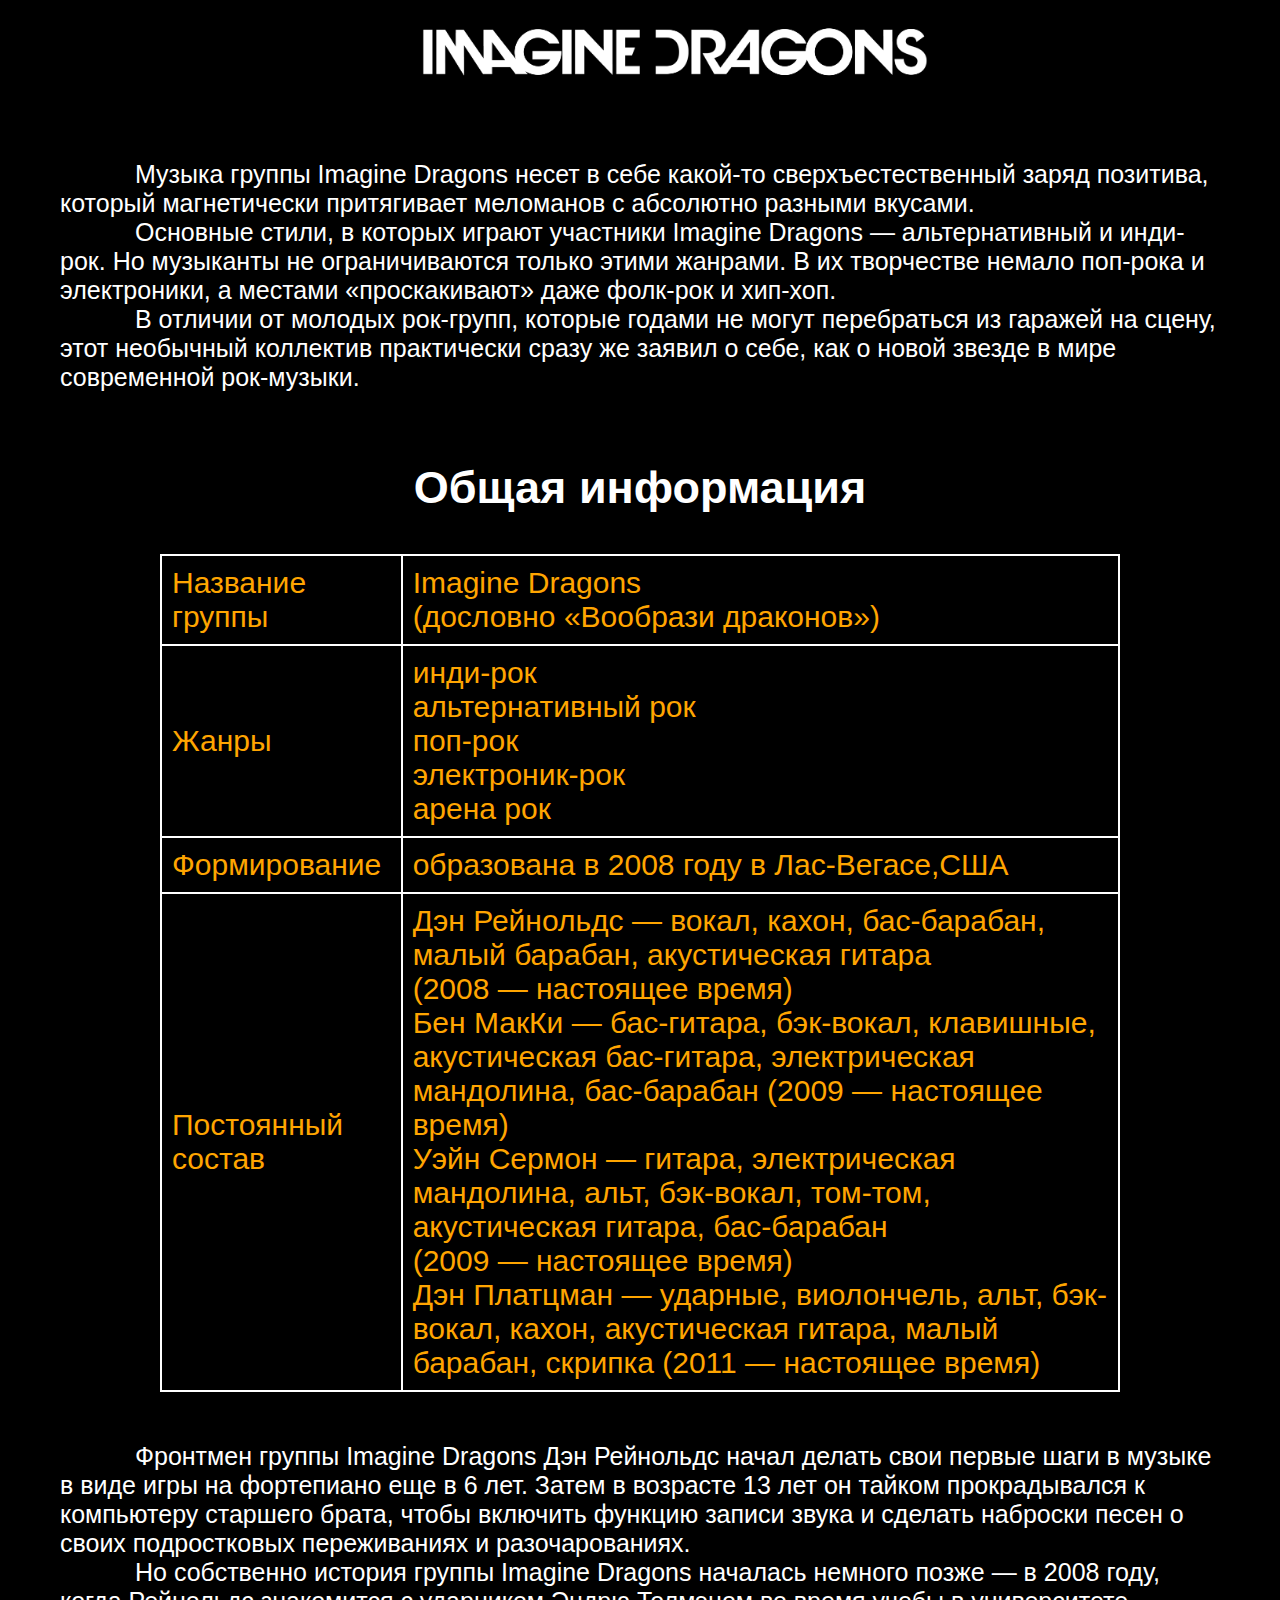
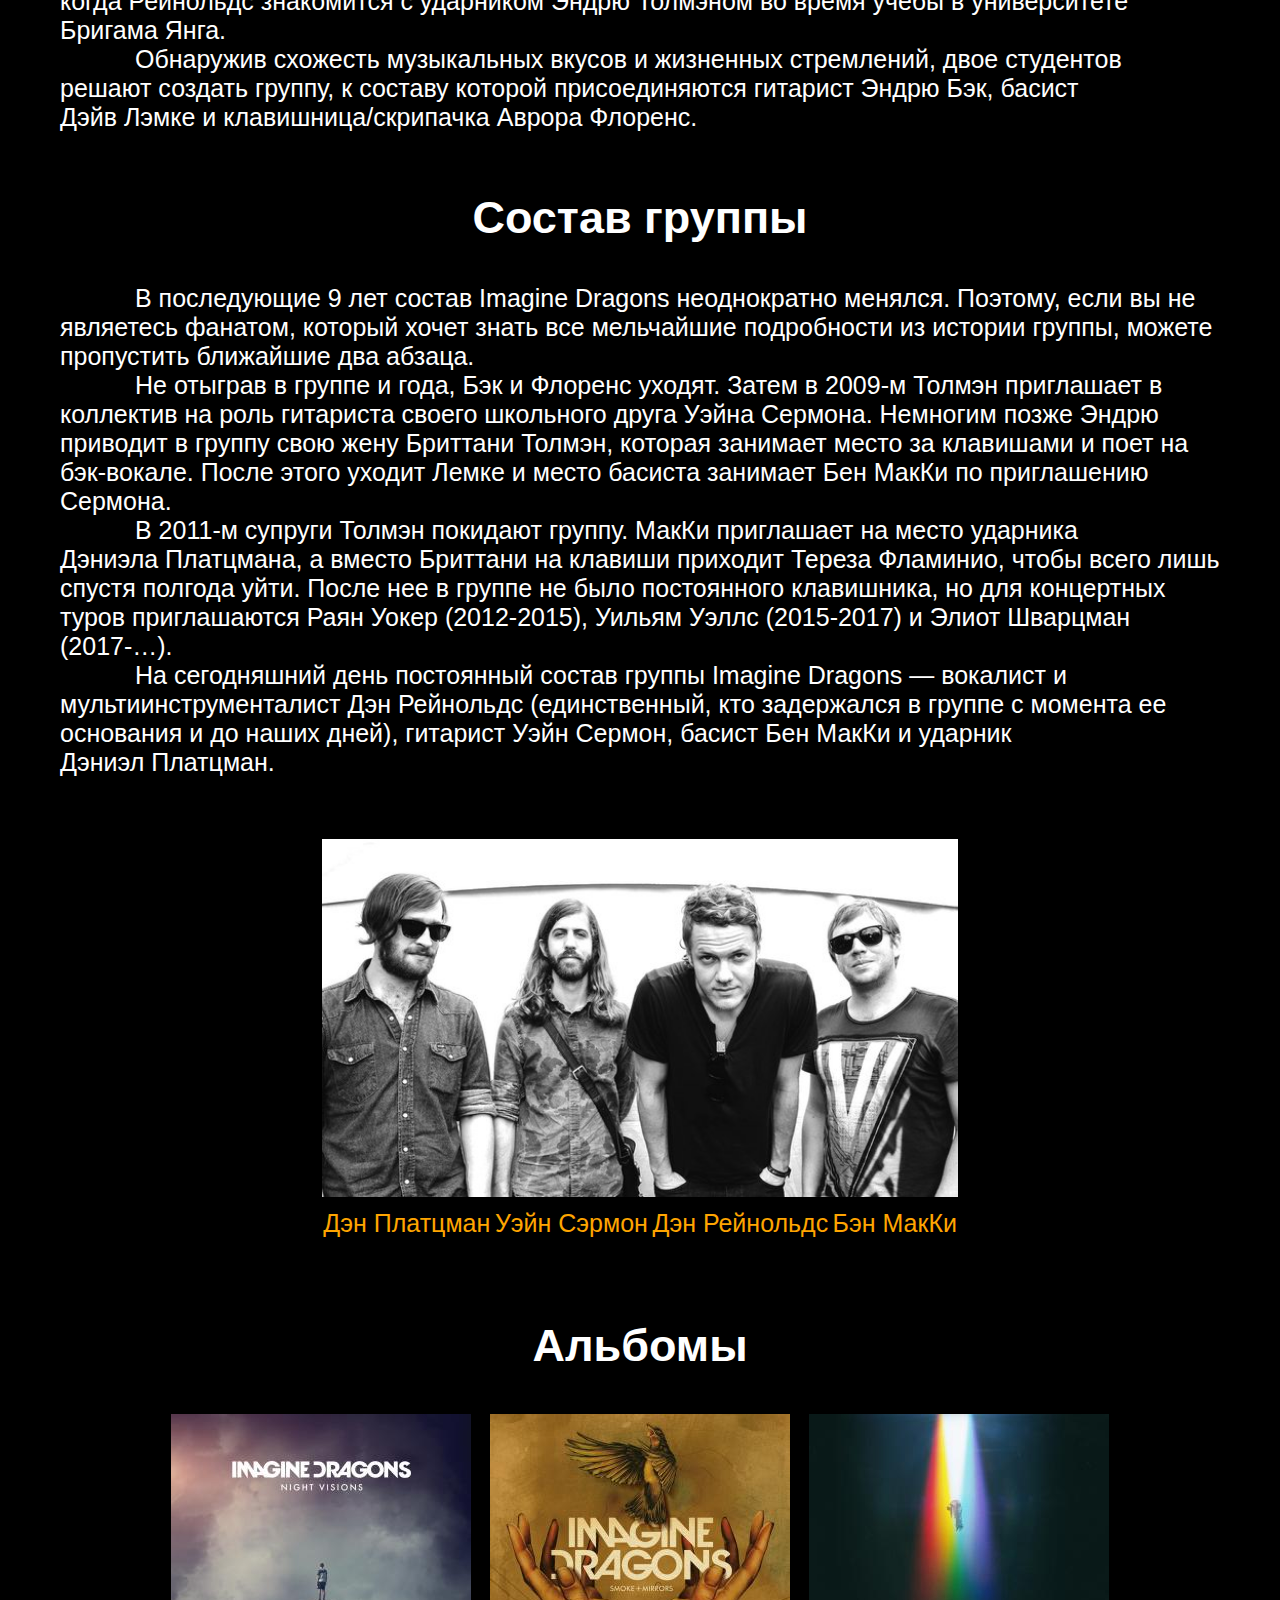
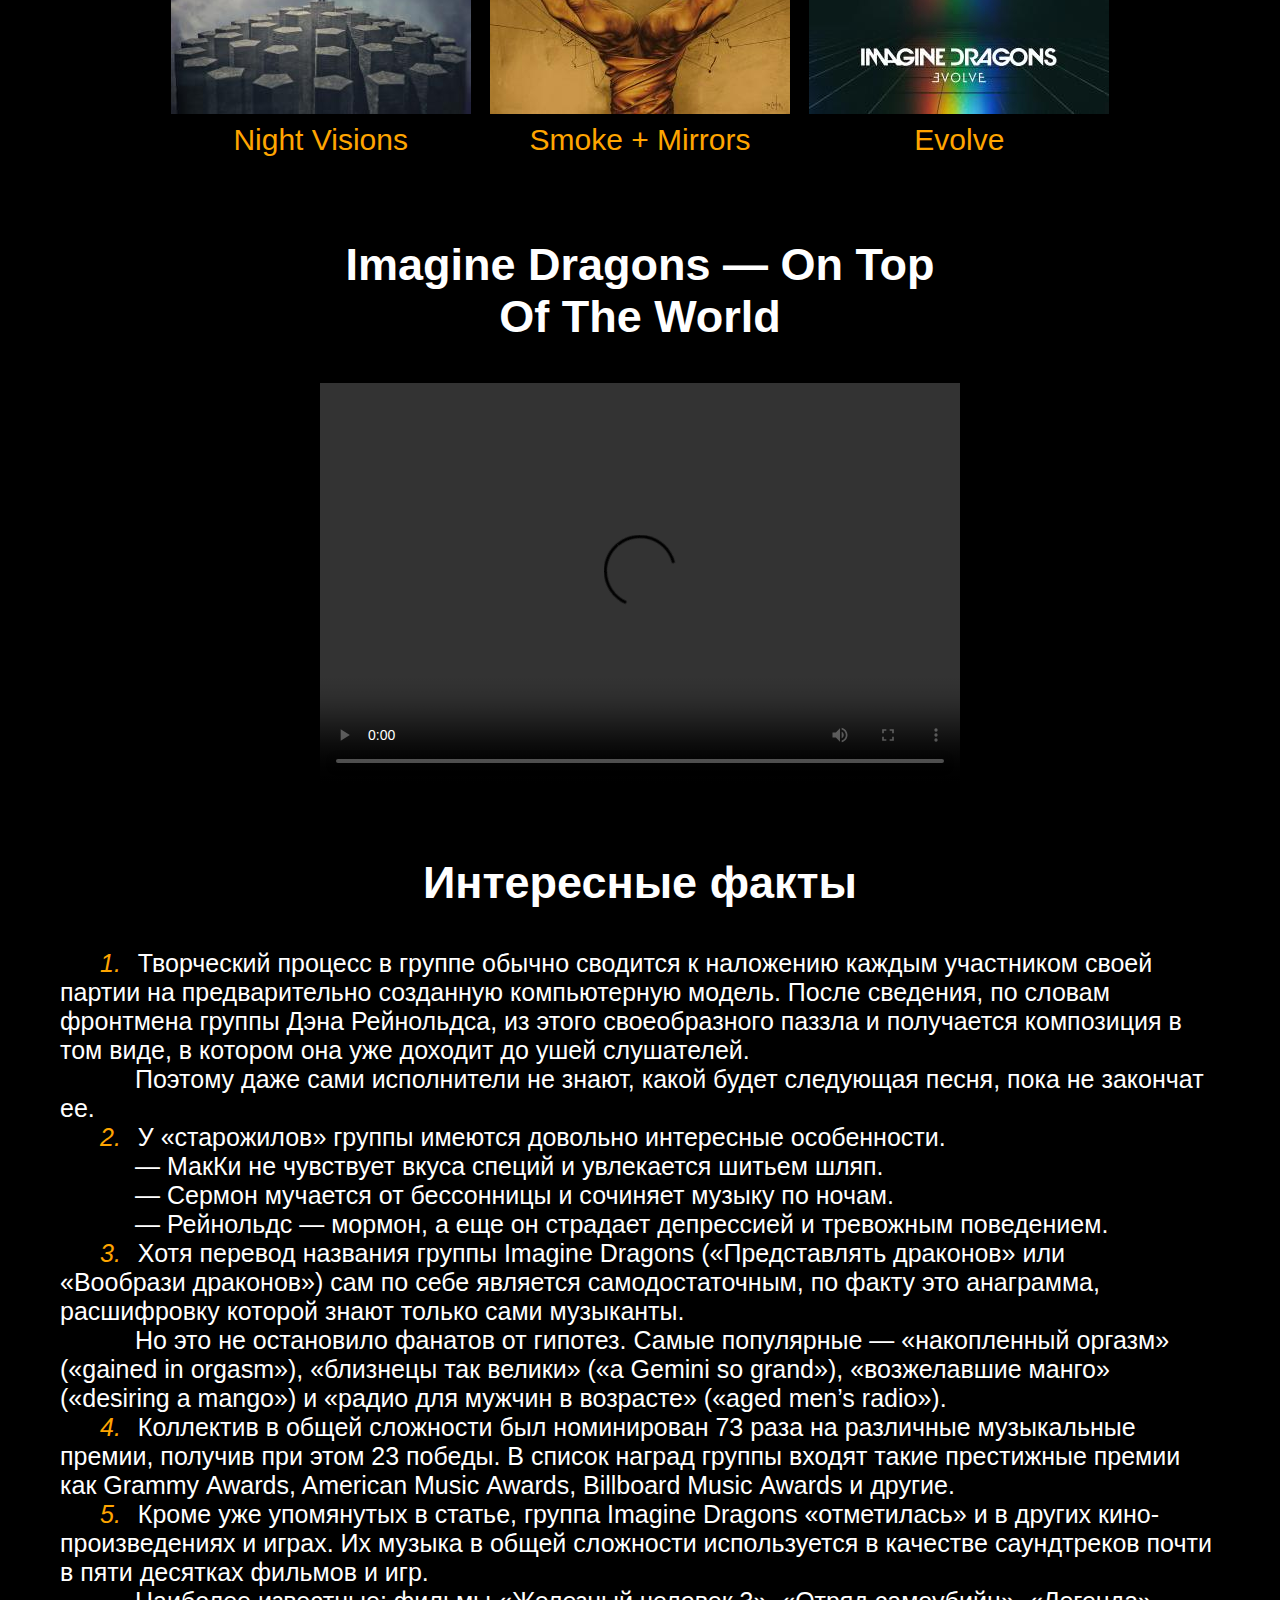
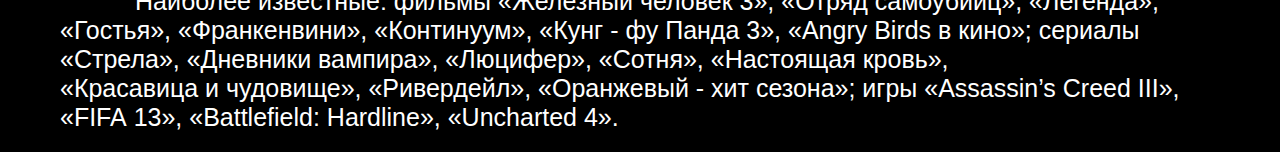
==== index.html @ f570c6e0 "First Commit" ====
<!DOCTYPE html>
<html lang="en">
<head>
	<title>Imagine Dragons</title>
	<meta charset="UTF-8">
	<link rel="stylesheet" href="css/сайт.css">
	<link rel="icon" href="favicons/IDfavicon.jpg" >
<body>
	<div class="header"><img src="images/headline.png" height="100%" no-repeat></div>
	<div class="content">
		<p>
			Музыка группы Imagine&nbsp;Dragons несет в себе какой-то сверхъестественный заряд позитива, который магнетически притягивает меломанов с абсолютно разными вкусами.
		</p>
		<p>
			Основные стили, в которых играют участники Imagine&nbsp;Dragons&nbsp;&mdash;&nbsp;альтернативный и инди-рок. Но музыканты не ограничиваются только этими жанрами. В их творчестве немало поп-рока и электроники, а местами «проскакивают» даже фолк-рок и хип-хоп.
		</p>
		<p>
			В отличии от молодых рок-групп, которые годами не могут перебраться из гаражей на сцену, этот необычный коллектив практически сразу же заявил о себе, как о новой звезде в мире современной рок-музыки.
		</p>
	</div>
	<div class="table">
		<h1>Общая информация</h1>
		<table border="0.5">
			<tr>
				<td>Название группы</td>
				<td><a href="https://ru.wikipedia.org/wiki/Imagine_Dragons">Imagine Dragons</a> (дословно&nbsp;&laquo;Вообрази&nbsp;драконов&raquo;)</td>
			</tr>
			<tr>
				<td>Жанры</td>
				<td>
					<ul type="none">
						<li><a href="https://ru.wikipedia.org/wiki/%D0%98%D0%BD%D0%B4%D0%B8-%D1%80%D0%BE%D0%BA">инди-рок</a></li>
						<li><a href="https://ru.wikipedia.org/wiki/%D0%90%D0%BB%D1%8C%D1%82%D0%B5%D1%80%D0%BD%D0%B0%D1%82%D0%B8%D0%B2%D0%BD%D1%8B%D0%B9_%D1%80%D0%BE%D0%BA">альтернативный рок</a></li>
						<li><a href="https://ru.wikipedia.org/wiki/%D0%9F%D0%BE%D0%BF-%D1%80%D0%BE%D0%BA">поп-рок</a></li>
						<li><a href="https://ru.wikipedia.org/wiki/%D0%AD%D0%BB%D0%B5%D0%BA%D1%82%D1%80%D0%BE%D0%BD%D0%B8%D0%BA-%D1%80%D0%BE%D0%BA">электроник-рок</a></li>
						<li><a href="https://ru.wikipedia.org/wiki/%D0%90%D1%80%D0%B5%D0%BD%D0%B0-%D1%80%D0%BE%D0%BA">арена рок</a></li>
					</ul>
				</td>
			</tr>
			<tr>
				<td>Формирование</td>
				<td>образована в 2008 году в Лас-Вегасе,США</td>
			</tr>
			<tr>
				<td>Постоянный состав</td>
				<td>
					<ul type="none">
						<li><a href="https://ru.wikipedia.org/wiki/Рейнольдс,_Дэн">Дэн Рейнольдс</a>&nbsp;&mdash;&nbsp;вокал, кахон, бас-барабан, малый барабан, акустическая гитара (2008&nbsp;&mdash;&nbsp;настоящее время)</li>
						<li><a href="https://getticket.ru/persons/ben-makki">Бен МакКи</a>&nbsp;&mdash;&nbsp;бас-гитара, бэк-вокал, клавишные, акустическая бас-гитара, электрическая мандолина, бас-барабан (2009&nbsp;&mdash;&nbsp;настоящее время)</li>
						<li><a href="https://ru.wikipedia.org/wiki/Сермон,_Уэйн">Уэйн Сермон</a>&nbsp;&mdash;&nbsp;гитара, электрическая мандолина, альт, бэк-вокал, том-том, акустическая гитара, бас-барабан (2009&nbsp;&mdash;&nbsp;настоящее время)</li>
						<li><a href="https://getticket.ru/persons/dehniel-platcman">Дэн Платцман</a>&nbsp;&mdash;&nbsp;ударные, виолончель, альт, бэк-вокал, кахон, акустическая гитара, малый барабан, скрипка (2011&nbsp;&mdash;&nbsp;настоящее время)</li>
					</ul>
				</td>				
		</table>
	</div>
	<div class="content">
		<p>
			Фронтмен группы Imagine&nbsp;Dragons Дэн&nbsp;Рейнольдс начал делать свои первые шаги в музыке в виде игры на фортепиано еще в 6 лет. Затем в возрасте 13 лет он тайком прокрадывался к компьютеру старшего брата, чтобы включить функцию записи звука и сделать наброски песен о своих подростковых переживаниях и разочарованиях.
		</p>
		<p>
			Но собственно история группы Imagine Dragons началась немного позже&nbsp;&mdash;&nbsp;в 2008 году, когда Рейнольдс знакомится с ударником Эндрю&nbsp;Толмэном во время учебы в университете Бригама&nbsp;Янга.
		</p>
		<p>
			Обнаружив схожесть музыкальных вкусов и жизненных стремлений, двое студентов решают создать группу, к составу которой присоединяются гитарист Эндрю&nbsp;Бэк, басист Дэйв&nbsp;Лэмке и клавишница/скрипачка Аврора&nbsp;Флоренс.
		</p>
	</div>
	<div class="content">
		<h1>Состав группы</h1>
		<p>
			В последующие 9 лет состав Imagine&nbsp;Dragons неоднократно менялся. Поэтому, если вы не являетесь фанатом, который хочет знать все мельчайшие подробности из истории группы, можете пропустить ближайшие два абзаца.
		</p>
		<p>
			Не отыграв в группе и года, Бэк и Флоренс уходят. Затем в 2009-м Толмэн приглашает в коллектив на роль гитариста своего школьного друга Уэйна&nbsp;Сермона. Немногим позже Эндрю приводит в группу свою жену Бриттани&nbsp;Толмэн, которая занимает место за клавишами и поет на бэк-вокале. После этого уходит Лемке и место басиста занимает Бен&nbsp;МакКи по приглашению Сермона.
		</p>
		<p>
			В 2011-м супруги Толмэн покидают группу. МакКи приглашает на место ударника Дэниэла&nbsp;Платцмана, а вместо Бриттани на клавиши приходит Тереза&nbsp;Фламинио, чтобы всего лишь спустя полгода уйти. После нее в группе не было постоянного клавишника, но для концертных туров приглашаются Раян&nbsp;Уокер (2012-2015), Уильям&nbsp;Уэллс (2015-2017) и Элиот&nbsp;Шварцман (2017-…).
		</p>
		<p>
			На сегодняшний день постоянный состав группы Imagine&nbsp;Dragons&nbsp;&mdash;&nbsp;вокалист и мультиинструменталист Дэн&nbsp;Рейнольдс (единственный, кто задержался в группе с момента ее основания и до наших дней), гитарист Уэйн&nbsp;Сермон, басист Бен&nbsp;МакКи и ударник Дэниэл&nbsp;Платцман.
		</p>
	</div>
	<div class="hyperkarta">
		<table border="0" width="100%">
			<tr>
				<td colspan="4">
					<img src="images/band.jpg" usemap="#karta" align="center" width="100%">
					<map name="karta" align="center">
					<area shape="rect" coords="0,0,190,461" href="https://getticket.ru/persons/dehniel-platcman">
					<area shape="rect" coords="190,0,350,461" href="https://ru.wikipedia.org/wiki/Сермон,_Уэйн">
					<area shape="rect" coords="350,0,550,461" href="https://ru.wikipedia.org/wiki/Рейнольдс,_Дэн">
					<area shape="rect" coords="550,0,824,461" href="https://getticket.ru/persons/ben-makki">
					</map>	
				</td>
			</tr>
			<tr>
				<td>Дэн Платцман</td>
				<td>Уэйн Сэрмон</td>
				<td>Дэн Рейнольдс</td>
				<td>Бэн МакКи</td>
			</tr>
		</table>
	</div>
	<div class="albums">
		<h1>Альбомы</h1>
		<table border="0" align="center" width="100%">
			<tr>
				<td><a href="albums.html"><img src="images/night_visions.jpg" border="0"></a></td>
				<td><a href="albums.html"><img src="images/smoke&mirrors.jpg" border="0"></a></td>
				<td><a href="albums.html"><img src="images/evolve.jpg" border="0"></a></td>
			</tr>
			<tr>
				<td>Night Visions</td>
				<td>Smoke + Mirrors</td>
				<td>Evolve</td>
			</tr>
		</table>
	</div>
	<div class="video">
		<h1>Imagine Dragons&nbsp;&mdash;&nbsp;On Top Of The World</h1>
		<video src="video/Imagine Dragons - On Top Of The World (Official Music Video).mp4" controls="controls" autostart="false" width="100%" height="400px">Не судьба, может в другой раз.</video>
	</div>
	<div class="content">
		<h1>Интересные факты</h1>
			<ol>
				<li>
					Творческий процесс в группе обычно сводится к наложению каждым участником своей партии на предварительно созданную компьютерную модель. После сведения, по словам фронтмена группы Дэна&nbsp;Рейнольдса, из этого своеобразного паззла и получается композиция в том виде, в котором она уже доходит до ушей слушателей.
					<p>
						Поэтому даже сами исполнители не знают, какой будет следующая песня, пока не закончат ее.
					</p>
				</li>
				<li>
					У &laquo;старожилов&raquo; группы имеются довольно интересные особенности.
					<p>
						&mdash;&nbsp;МакКи не чувствует вкуса специй и увлекается шитьем шляп.
					</p>
					<p>
						&mdash;&nbsp;Сермон мучается от бессонницы и сочиняет музыку по ночам.
					</p>
					<p>
						&mdash;&nbsp;Рейнольдс&nbsp;&mdash;&nbsp;мормон, а еще он страдает депрессией и тревожным поведением.
					</p>
				</li>
				<li>
					Хотя перевод названия группы Imagine Dragons (&laquo;Представлять&nbsp;драконов» или &laquo;Вообрази&nbsp;драконов») сам по себе является самодостаточным, по факту это анаграмма, расшифровку которой знают только сами музыканты.
					<p>
						Но это не остановило фанатов от гипотез. Самые популярные&nbsp;&mdash;&nbsp;&laquo;накопленный&nbsp;оргазм&raquo; (&laquo;gained&nbsp;in&nbsp;orgasm&raquo;), &laquo;близнецы&nbsp;так&nbsp;велики&raquo; (&laquo;a&nbsp;Gemini&nbsp;so&nbsp;grand&raquo;), &laquo;возжелавшие&nbsp;манго&raquo; (&laquo;desiring&nbsp;a&nbsp;mango&raquo;) и &laquo;радио&nbsp;для мужчин&nbsp;в&nbsp;возрасте&raquo; (&laquo;aged&nbsp;men’s&nbsp;radio&raquo;).
					</p>
				</li>
				<li>
					Коллектив в общей сложности был номинирован 73 раза на различные музыкальные премии, получив при этом 23 победы. В список наград группы входят такие престижные премии как Grammy&nbsp;Awards, American&nbsp;Music&nbsp;Awards, Billboard&nbsp;Music&nbsp;Awards и другие.
				</li>
				<li>
						Кроме уже упомянутых в статье, группа Imagine&nbsp;Dragons &laquo;отметилась&raquo; и в других кино-произведениях и играх. Их музыка в общей сложности используется в качестве саундтреков почти в пяти десятках фильмов и игр.
					<p>
						Наиболее известные: фильмы &laquo;Железный&nbsp;человек&nbsp;3&raquo;, &laquo;Отряд&nbsp;самоубийц&raquo;, &laquo;Легенда&raquo;, &laquo;Гостья&raquo;, &laquo;Франкенвини&raquo;, &laquo;Континуум&raquo;, &laquo;Кунг&nbsp;-&nbsp;фу&nbsp;Панда&nbsp;3&raquo;, &laquo;Angry&nbsp;Birds&nbsp;в&nbsp;кино&raquo;; сериалы &laquo;Стрела&raquo;, &laquo;Дневники&nbsp;вампира&raquo;, &laquo;Люцифер&raquo;, &laquo;Сотня&raquo;, &laquo;Настоящая&nbsp;кровь&raquo;, &laquo;Красавица&nbsp;и&nbsp;чудовище&raquo;, &laquo;Ривердейл&raquo;, &laquo;Оранжевый&nbsp;-&nbsp;хит&nbsp;сезона&raquo;; игры &laquo;Assassin’s&nbsp;Creed&nbsp;III&raquo;, &laquo;FIFA&nbsp;13&raquo;, &laquo;Battlefield:&nbsp;Hardline&raquo;, &laquo;Uncharted&nbsp;4&raquo;.
					</p>
				</li>
			</ol>
	</div>
</body>
</html>
---- css/сайт.css ----
* {
  margin:0px;
  padding:0px;
}
body {
	color: white;
	background: black;
	font-family: Calibri, "Helvetica Neue", Helvetica, sans-serif;
}
p{
	font-family: Calibri, "Helvetica Neue", Helvetica, sans-serif;
	font-size: 25px;
	text-align: left;
	text-indent: 40px;
}
h1{
	text-align: center;
	margin-bottom: 40px;
	margin-top: 20px;
	font-size: 45px;
	font-family: Helvetica;
}
.header{
	background: black;
	height: 100px;
	padding-left: 370px;
	margin-bottom: 40px;	
}
.content{
	background: black;
	color: white;
	padding: 20px 60px;
}
.content p{
	font-family: Calibri, "Helvetica Neue", Helvetica, sans-serif;
	font-size: 25px;
	text-align: left;
	text-indent: 75px;	
}
.content li{
	font-family: Calibri, "Helvetica Neue", Helvetica, sans-serif;
	font-size: 25px;
	text-align: left;
	text-indent: 40px;
}
.content ol {
	list-style-type: none;
	counter-reset: num;
}
.content li::before {
	content: counter(num) '. '; 
	counter-increment: num;
	color: orange;
	font-style: italic;
	font-size: 25px;
	margin-right: 10px;
}
.table{
	padding: 30px 160px;
}
.table table{
	background: white;
	width: 100%;
}
.table table tr td{
	background: black;
	text-align: left;
	vertical-align: middle;
	padding: 10px;
}
.albums{
	padding: 30px 160px;
}
.hyperkarta{
	padding: 30px 320px;
}
.hyperkarta table tr td{
	font-size: 25px;
	padding-top: 10px;
}
.video{
	padding: 30px 320px;
}
table {
	font-family: Calibri, "Helvetica Neue", Helvetica, sans-serif;
	font-size: 30px;
	color: orange;
}
table tr td{
	text-align: center;
	vertical-align: center;
}
table th{
	color: white;
	font-size: 40px;
	padding-bottom: 40px;
}
a {
	color: orange;
	text-decoration: none;
}
a:visited{
	color: #FF4500	;
}
a:hover{
	color: red;
	text-decoration: underline;
}
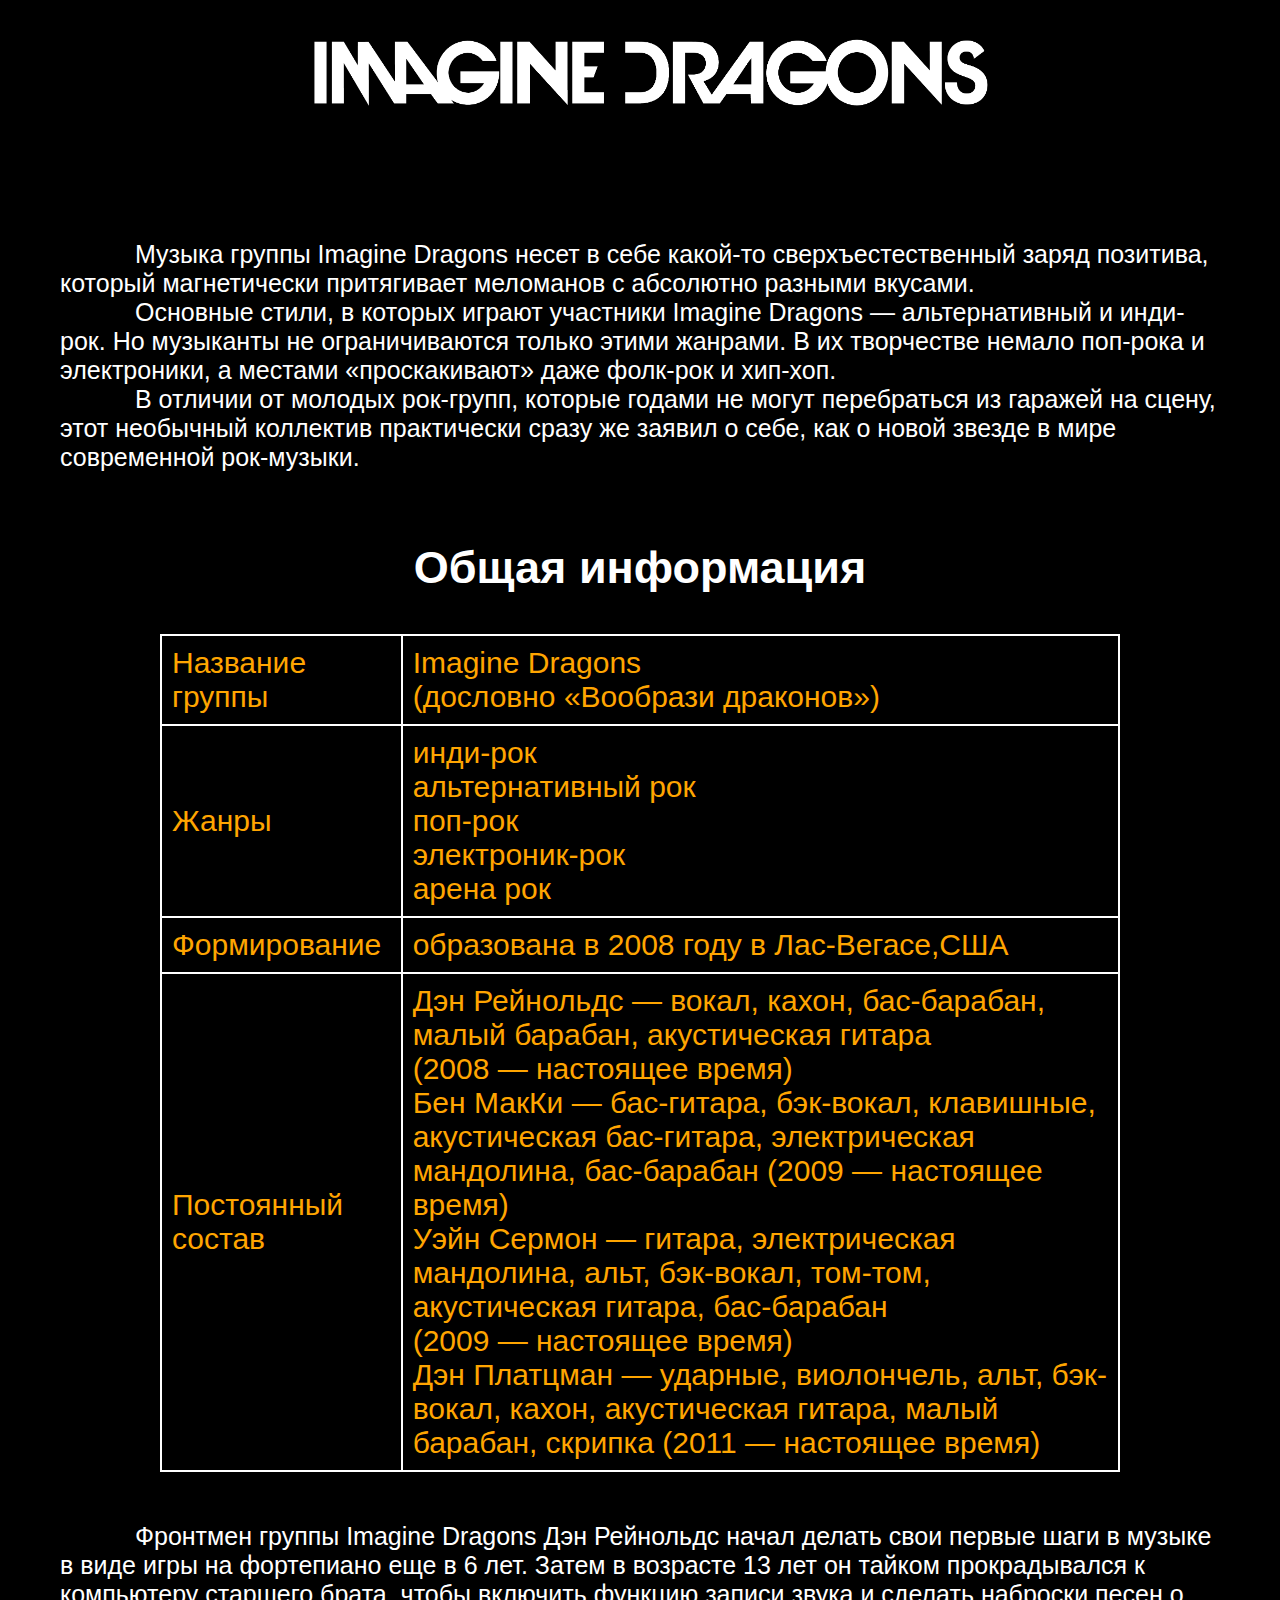
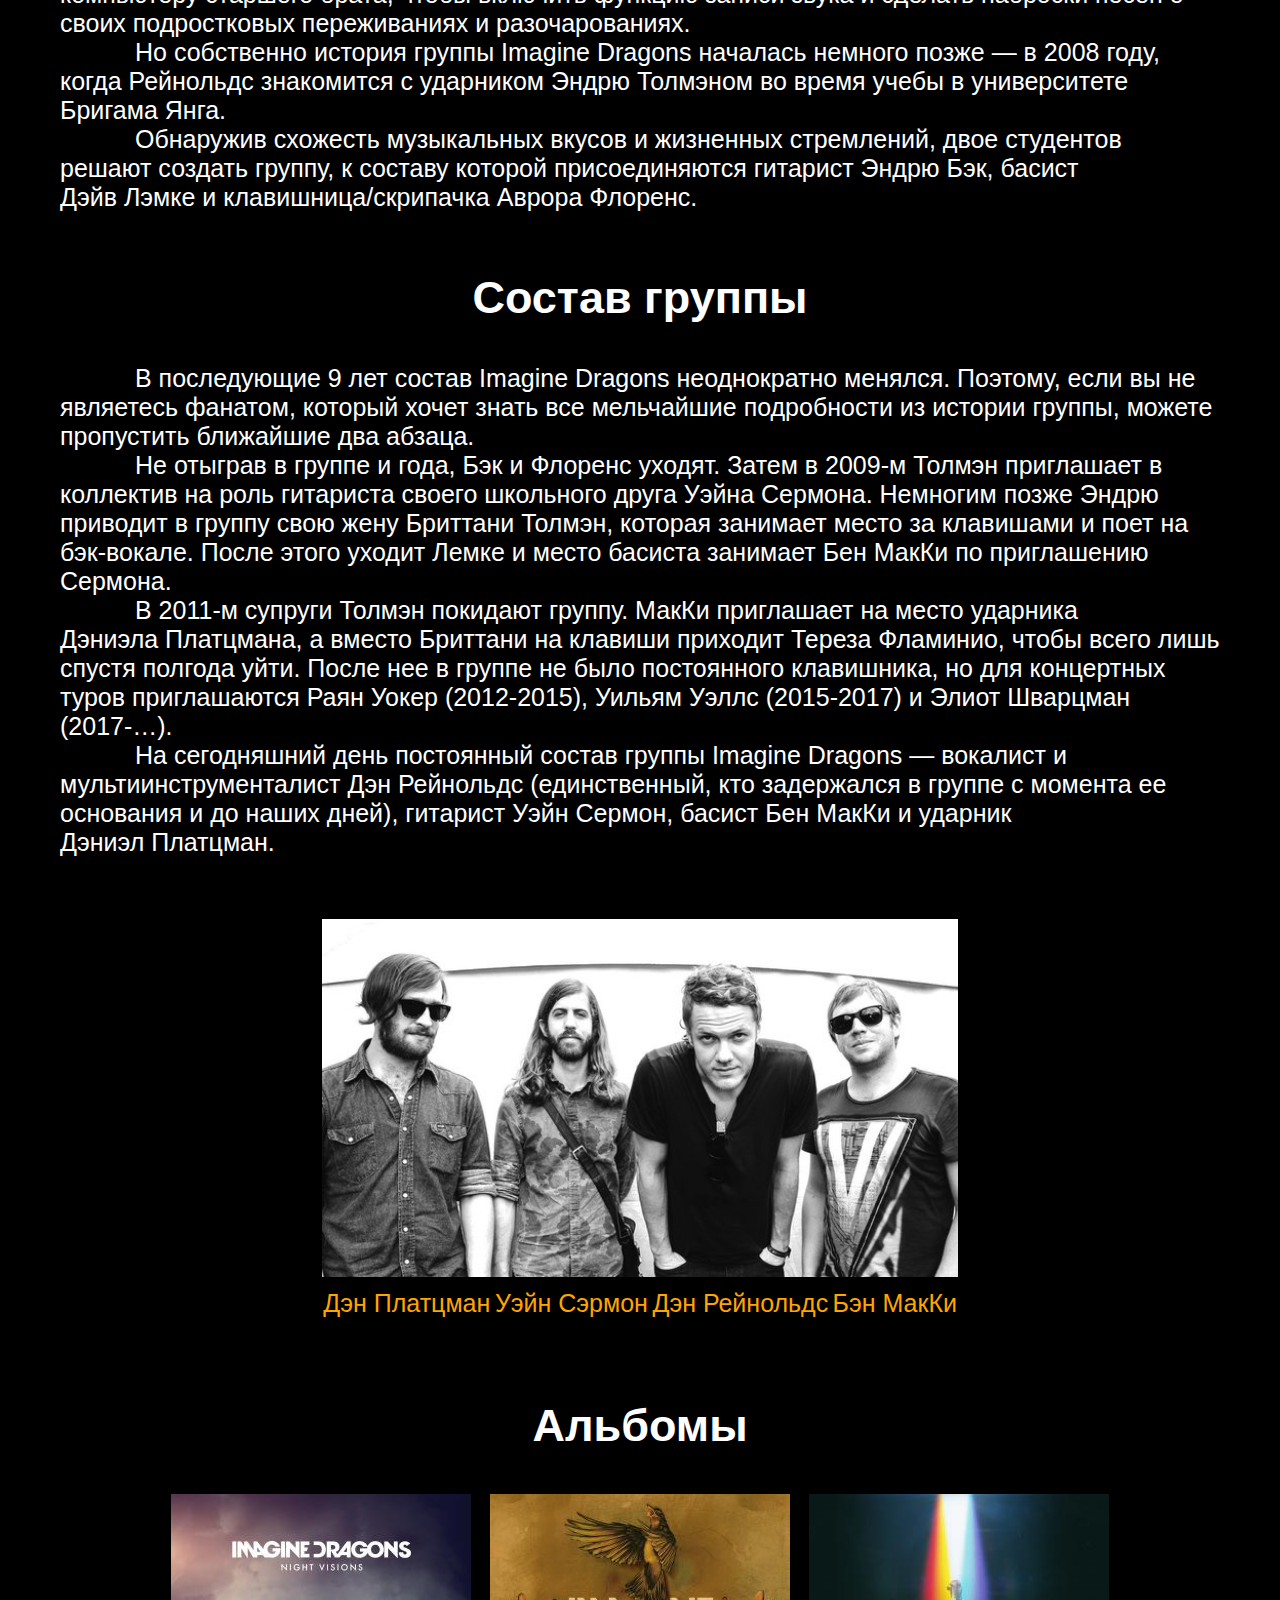
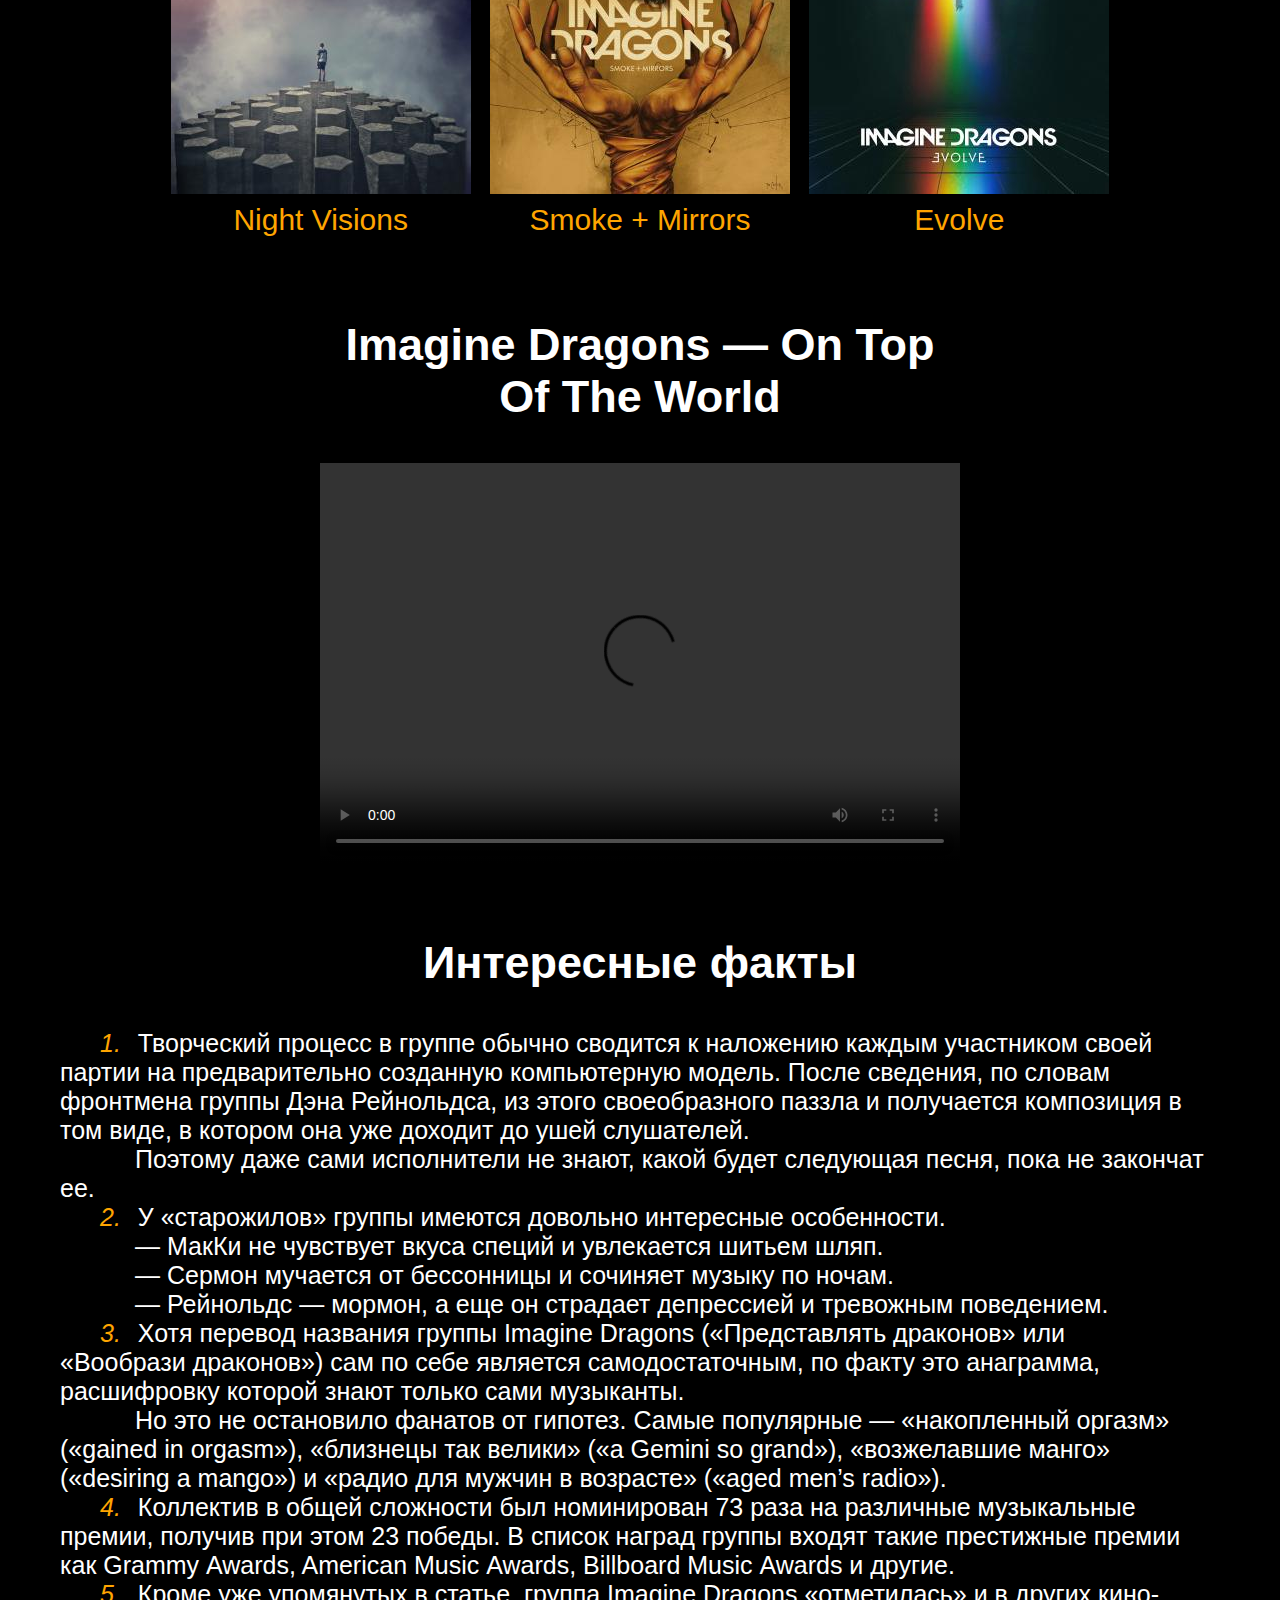
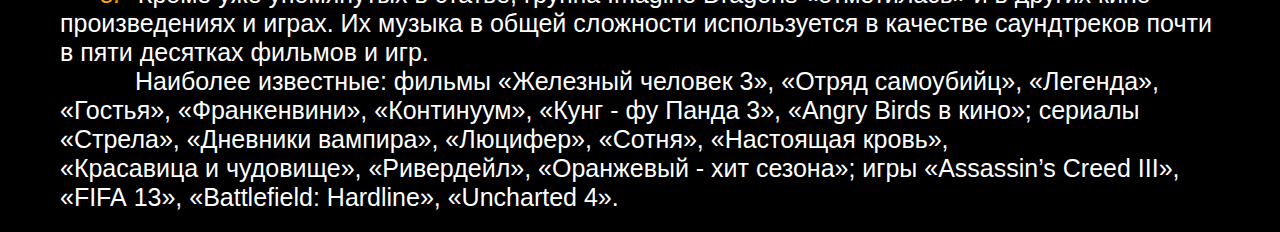
==== commit eb3056fd: "Second Commit" ====
--- a/index.html
+++ b/index.html
@@ -6,7 +6,7 @@
 	<link rel="stylesheet" href="css/сайт.css">
 	<link rel="icon" href="favicons/IDfavicon.jpg" >
 <body>
-	<div class="header"><img src="images/headline.png" height="100%" no-repeat></div>
+	<div class="header"><p class="center"><img src="images/headline.png" width="800px" height="140px" no-repeat></p></div>
 	<div class="content">
 		<p>
 			Музыка группы Imagine&nbsp;Dragons несет в себе какой-то сверхъестественный заряд позитива, который магнетически притягивает меломанов с абсолютно разными вкусами.
--- a/css/сайт.css
+++ b/css/сайт.css
@@ -23,8 +23,10 @@
 .header{
 	background: black;
 	height: 100px;
-	padding-left: 370px;
-	margin-bottom: 40px;	
+	margin-bottom: 120px;	
+}
+.center{
+	text-align: center;padding-right: 35px;
 }
 .content{
 	background: black;
